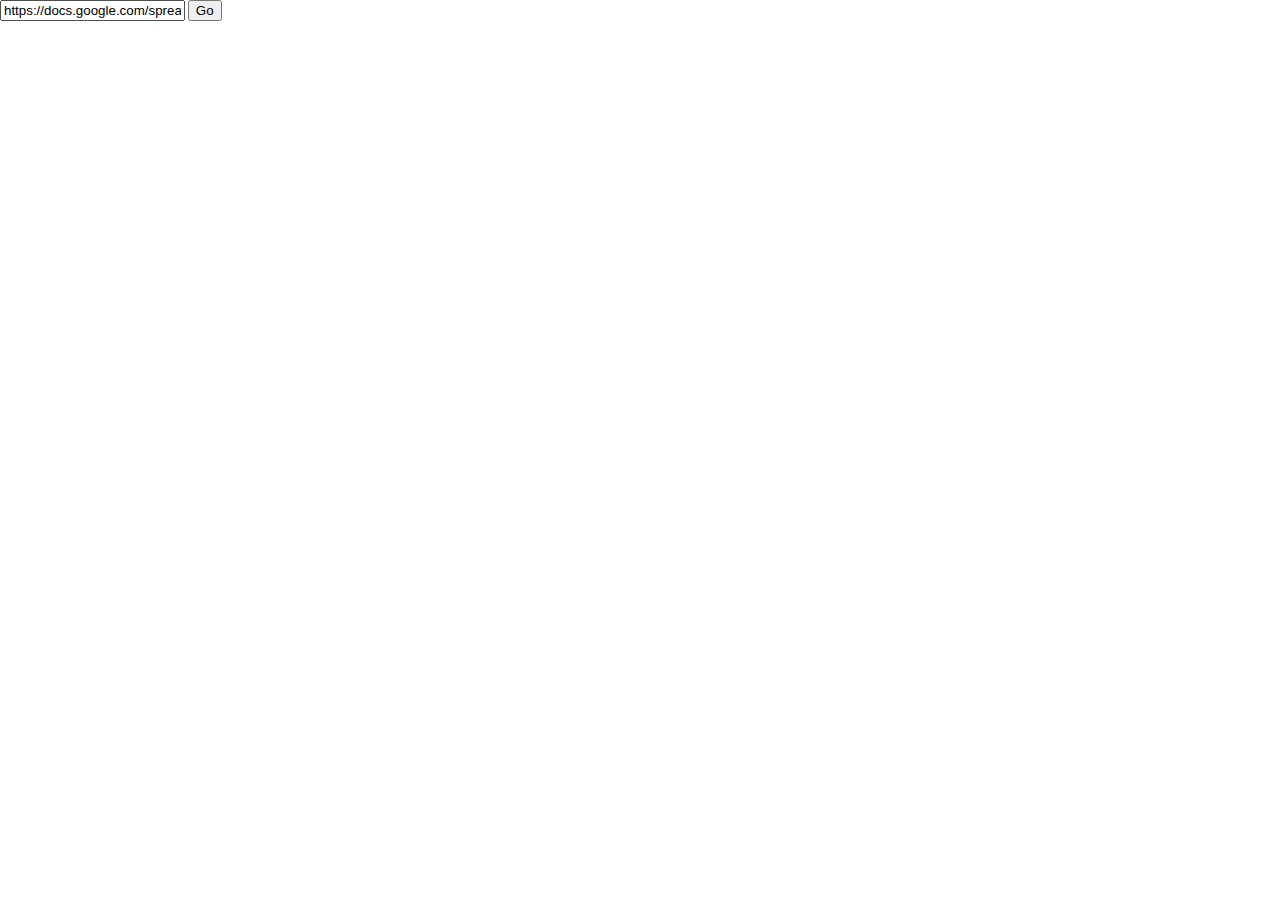
==== index.html @ 22815f98 "Add entry page where you enter spreadsheet url" ====
<!doctype HTML>
<html>
<head>
<link rel="stylesheet" type="text/css" href="style.css">
</head>
<body>
<input id="doclink" type="text" value="https://docs.google.com/spreadsheet/pub?key=0AkoRtgTW4zn8dFhhZ2JQenJGb1kwWFNCMHNyeUhZWEE&single=true&gid=0&output=csv"/>
<button onclick="go()">Go</button>
</body>
<script>
function go() {
    var input = document.getElementById("doclink")
    var url = input.value

    var regex = /key=([a-z0-9]+)/i
    var match = url.match(regex)
    if(match != null) {
        window.location.href = "view.html#" + match[1]
    } else {
        console.log("nay")
    }
}
</script>
</html>
---- style.css ----
body {
    font: 10px sans-serif;
    margin: 0;
}
#graph {
    width: 100%;
    height: 100%;
    position: absolute;
}

path.line {
    fill: none;

    stroke-width: 3.5px;
}

.x.axis line {
    stroke: #fff;
}

.x.axis .minor {
    stroke-opacity: .5;
}

.x.axis path {
    display: none;
}

.y.axis line, .y.axis path {
    fill: none;
    stroke: #000;
}
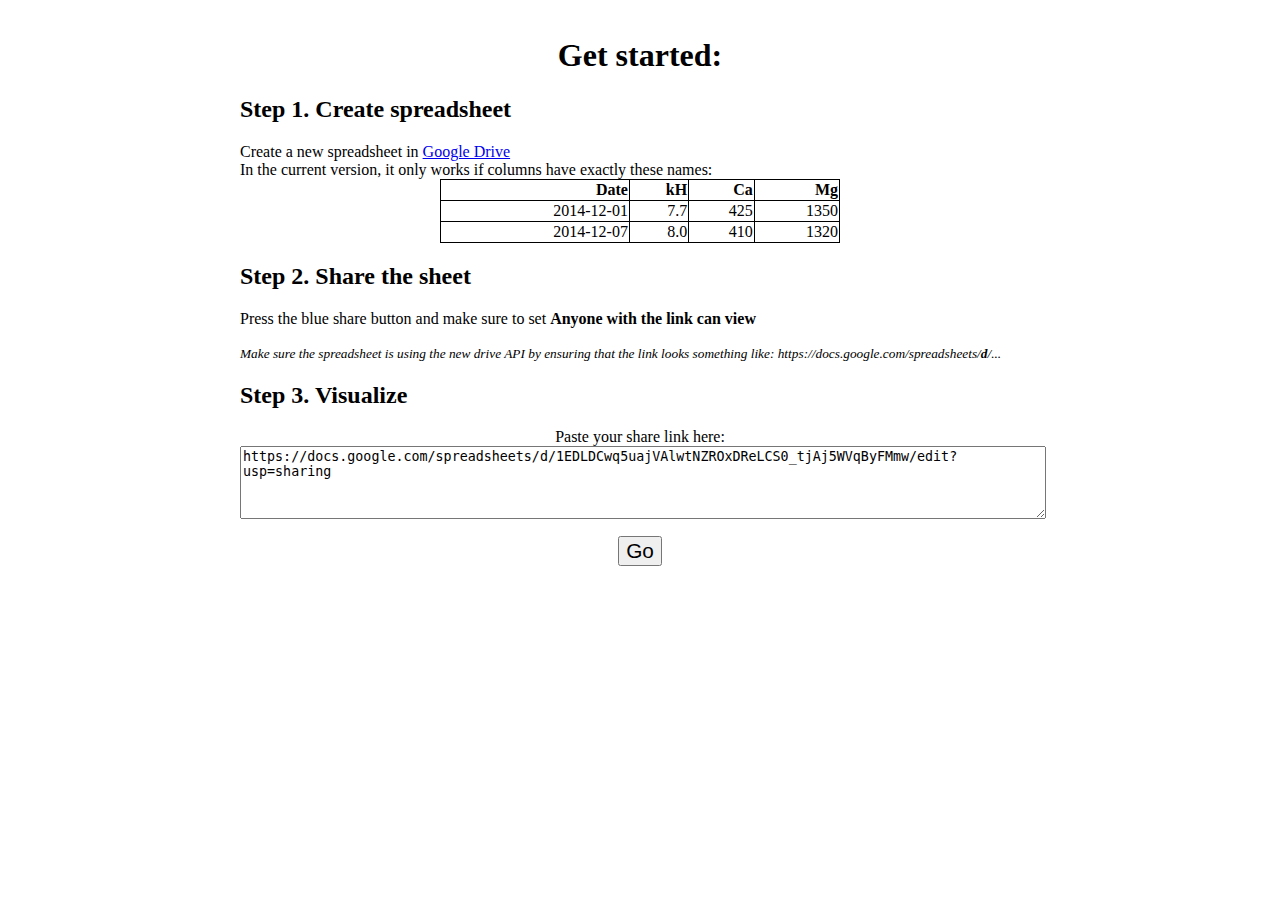
==== commit 2a94034b: "Update index page with instructions" ====
--- a/index.html
+++ b/index.html
@@ -1,23 +1,76 @@
 <!doctype HTML>
 <html>
 <head>
-<link rel="stylesheet" type="text/css" href="style.css">
+<style>
+h1 {
+    text-align: center;
+}
+body {
+    padding: 1em;
+    max-width: 800px;
+    margin: auto;
+}
+
+textarea {
+    width: 100%;
+    height: 5em;
+    margin-bottom: 1em;
+}
+button {
+    font-size: 1.3em;
+}
+#go {
+    text-align: center;
+}
+table {
+    border-collapse: collapse;
+    border: 1px solid black;
+    width: 100%;
+    max-width: 400px;
+    margin-left: auto;
+    margin-right: auto;
+}
+td, th {
+    border: 1px solid black;
+    text-align: right;
+}
+</style>
 </head>
 <body>
-<input id="doclink" type="text" value="https://docs.google.com/spreadsheet/pub?key=0AkoRtgTW4zn8dFhhZ2JQenJGb1kwWFNCMHNyeUhZWEE&single=true&gid=0&output=csv"/>
+<h1>Get started:</h1>
+<h2>Step 1. Create spreadsheet</h2>
+<div id="instructions">
+  Create a new spreadsheet in <a href="http://drive.google.com">Google Drive</a><br/>
+  In the current version, it only works if columns have exactly these names:
+  <table>
+    <tr><th>Date</th><th>kH</th><th>Ca</th><th>Mg</th></tr>
+    <tr><td>2014-12-01</td><td>7.7</td><td>425</td><td>1350</td></tr>
+    <tr><td>2014-12-07</td><td>8.0</td><td>410</td><td>1320</td></tr>
+  </table>
+
+</div>
+<h2>Step 2. Share the sheet</h2>
+Press the blue share button and make sure to set <b>Anyone with the link can view</b>
+<p><small><i>Make sure the spreadsheet is using the new drive API by ensuring that the link looks something like:
+https://docs.google.com/spreadsheets/<b>d</b>/...</i></small></p>
+<h2>Step 3. Visualize</h2>
+<div id="go">
+Paste your share link here:
+<textarea id="doclink" wrap="soft">https://docs.google.com/spreadsheets/d/1EDLDCwq5uajVAlwtNZROxDReLCS0_tjAj5WVqByFMmw/edit?usp=sharing</textarea>
 <button onclick="go()">Go</button>
+</div>
 </body>
 <script>
 function go() {
     var input = document.getElementById("doclink")
     var url = input.value
 
-    var regex = /key=([a-z0-9]+)/i
+    var regex = /https:\/\/docs.google.com\/spreadsheets\/d\/(\S+)\//i
     var match = url.match(regex)
     if(match != null) {
         window.location.href = "view.html#" + match[1]
     } else {
-        console.log("nay")
+        alert("Invalid google drive URL")
     }
 }
 </script>
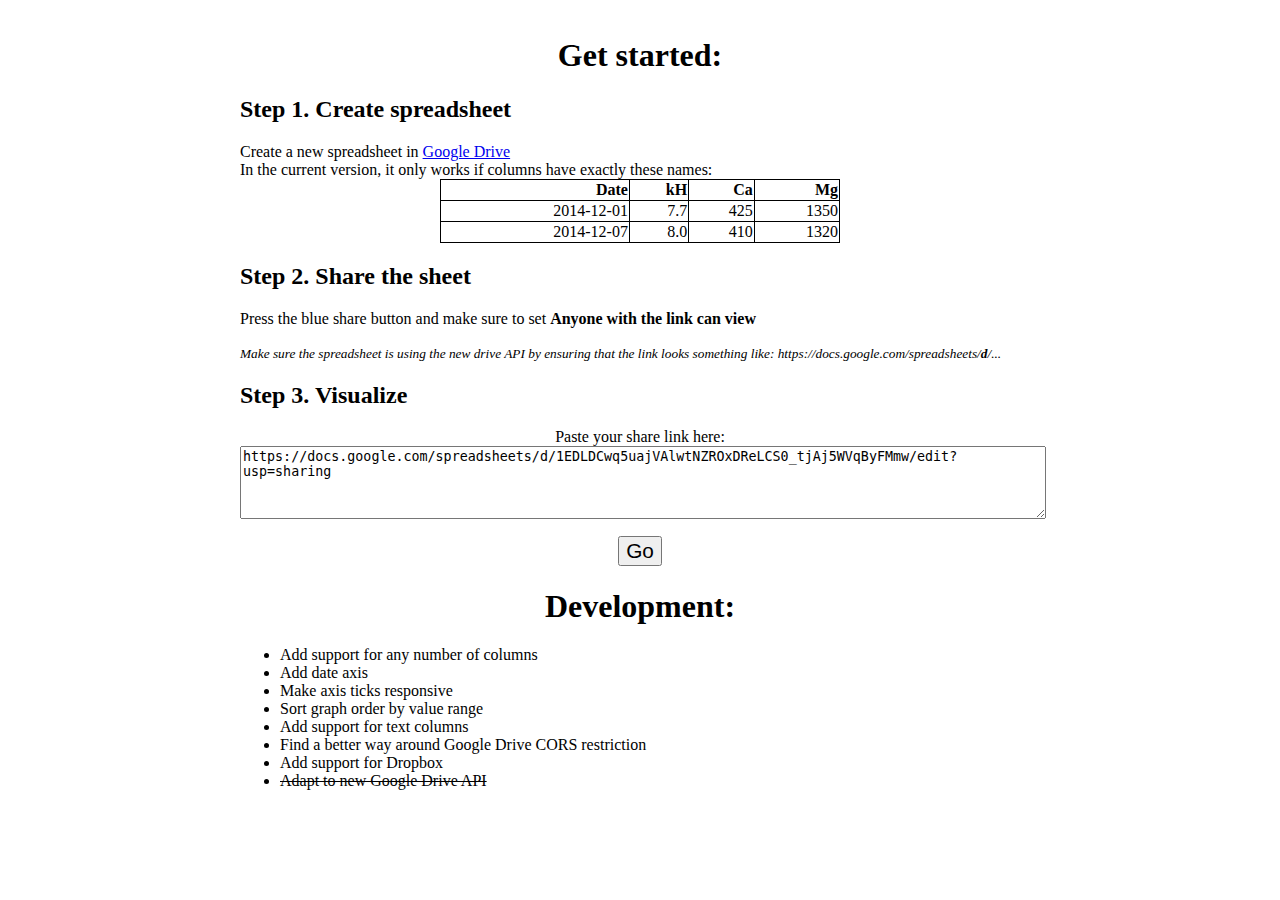
==== commit bd7a47d6: "Add development TODO to index" ====
--- a/index.html
+++ b/index.html
@@ -59,6 +59,17 @@
 <textarea id="doclink" wrap="soft">https://docs.google.com/spreadsheets/d/1EDLDCwq5uajVAlwtNZROxDReLCS0_tjAj5WVqByFMmw/edit?usp=sharing</textarea>
 <button onclick="go()">Go</button>
 </div>
+<h1>Development:</h1>
+<ul>
+  <li>Add support for any number of columns</li>
+  <li>Add date axis</li>
+  <li>Make axis ticks responsive</li>
+  <li>Sort graph order by value range</li>
+  <li>Add support for text columns</li>
+  <li>Find a better way around Google Drive CORS restriction</li>
+  <li>Add support for Dropbox</li>
+  <li><s>Adapt to new Google Drive API</s></li>
+</ul>
 </body>
 <script>
 function go() {
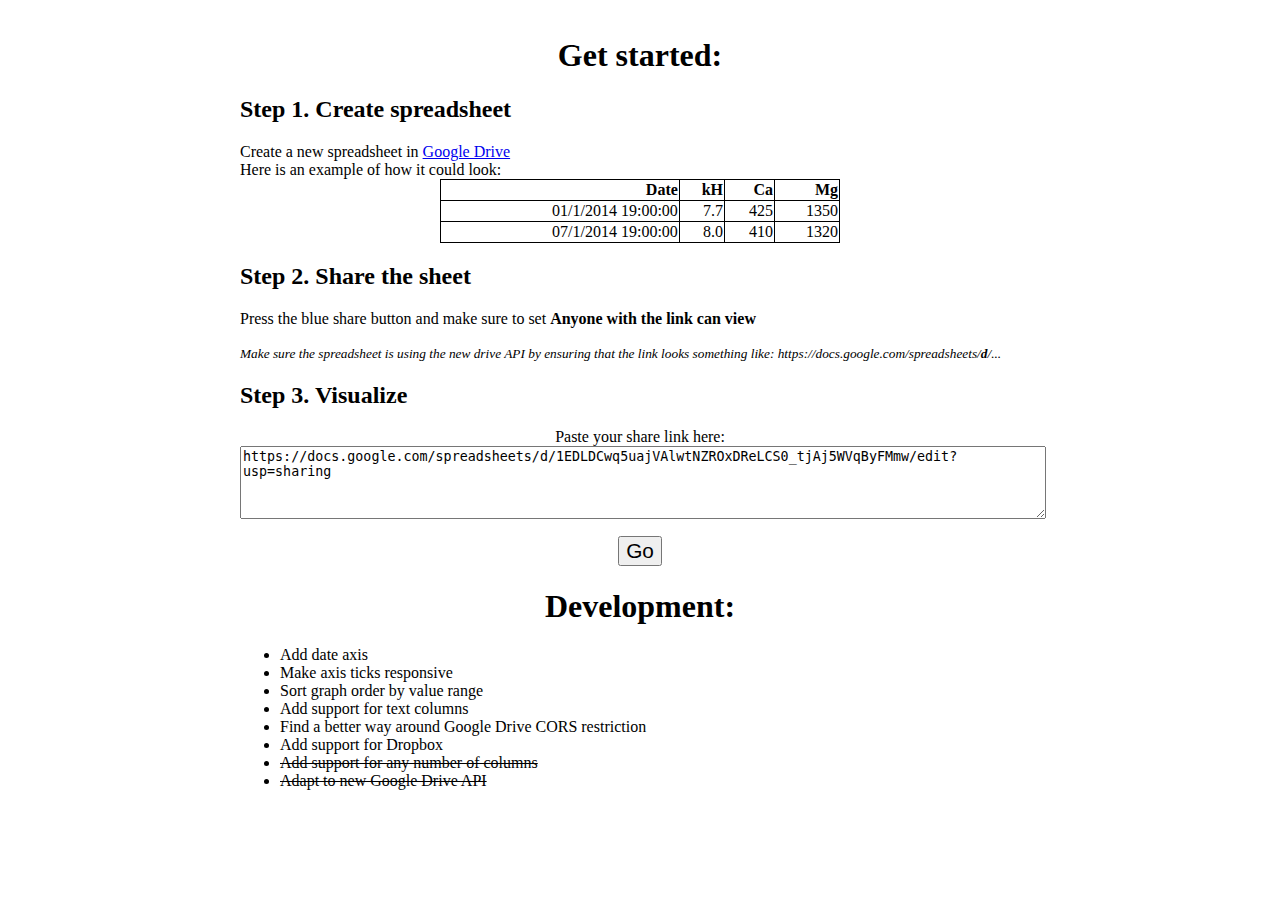
==== commit 22af19cb: "Add support for any number of columns" ====
--- a/index.html
+++ b/index.html
@@ -41,11 +41,11 @@
 <h2>Step 1. Create spreadsheet</h2>
 <div id="instructions">
   Create a new spreadsheet in <a href="http://drive.google.com">Google Drive</a><br/>
-  In the current version, it only works if columns have exactly these names:
+  Here is an example of how it could look:
   <table>
     <tr><th>Date</th><th>kH</th><th>Ca</th><th>Mg</th></tr>
-    <tr><td>2014-12-01</td><td>7.7</td><td>425</td><td>1350</td></tr>
-    <tr><td>2014-12-07</td><td>8.0</td><td>410</td><td>1320</td></tr>
+    <tr><td>01/1/2014 19:00:00</td><td>7.7</td><td>425</td><td>1350</td></tr>
+    <tr><td>07/1/2014 19:00:00</td><td>8.0</td><td>410</td><td>1320</td></tr>
   </table>
 
 </div>
@@ -61,13 +61,13 @@
 </div>
 <h1>Development:</h1>
 <ul>
-  <li>Add support for any number of columns</li>
   <li>Add date axis</li>
   <li>Make axis ticks responsive</li>
   <li>Sort graph order by value range</li>
   <li>Add support for text columns</li>
   <li>Find a better way around Google Drive CORS restriction</li>
   <li>Add support for Dropbox</li>
+  <li><s>Add support for any number of columns</s></li>
   <li><s>Adapt to new Google Drive API</s></li>
 </ul>
 </body>
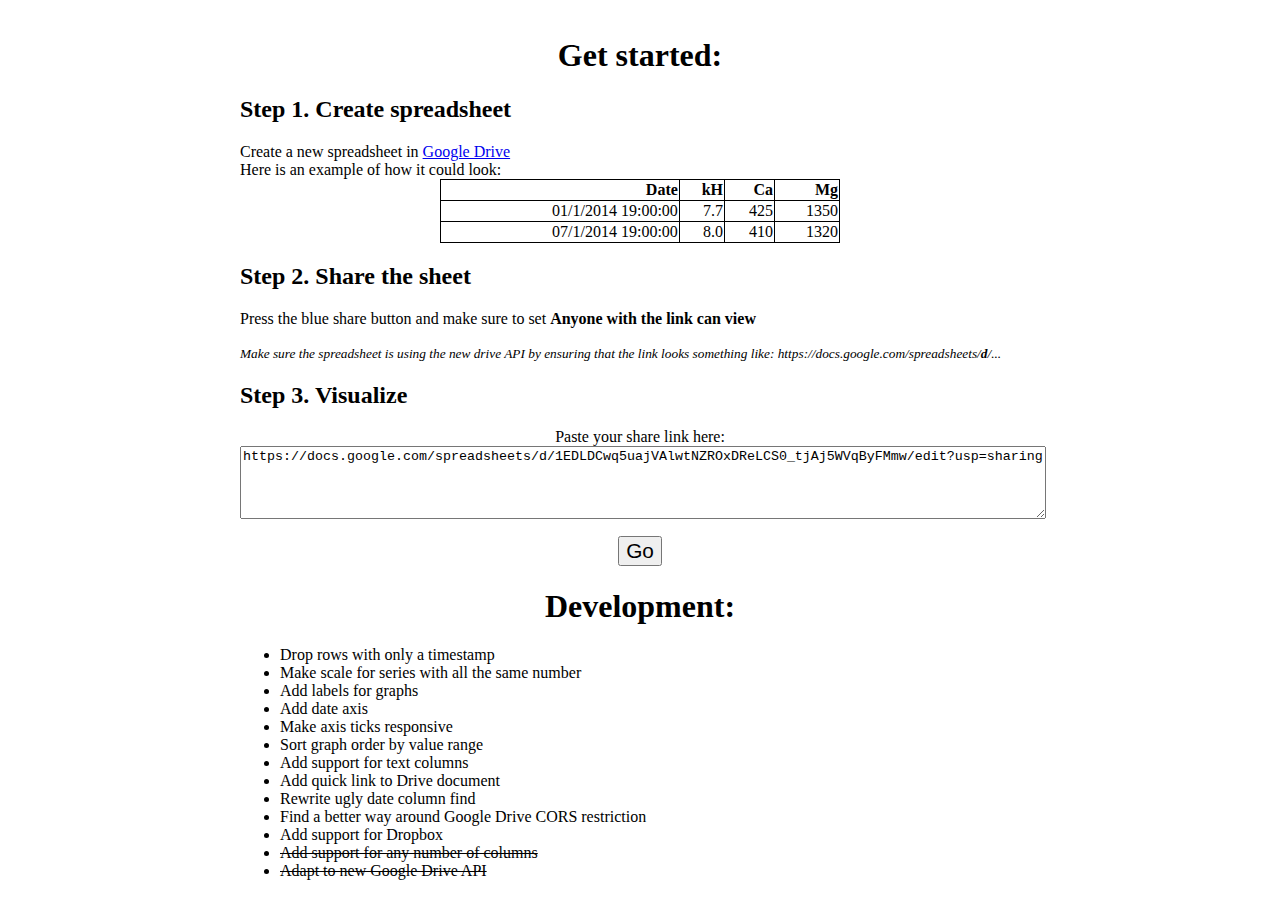
==== commit 3192f352: "Add more todos" ====
--- a/index.html
+++ b/index.html
@@ -61,10 +61,15 @@
 </div>
 <h1>Development:</h1>
 <ul>
+  <li>Drop rows with only a timestamp</li>
+  <li>Make scale for series with all the same number</li>
+  <li>Add labels for graphs</li>
   <li>Add date axis</li>
   <li>Make axis ticks responsive</li>
   <li>Sort graph order by value range</li>
   <li>Add support for text columns</li>
+  <li>Add quick link to Drive document</li>
+  <li>Rewrite ugly date column find</li>
   <li>Find a better way around Google Drive CORS restriction</li>
   <li>Add support for Dropbox</li>
   <li><s>Add support for any number of columns</s></li>
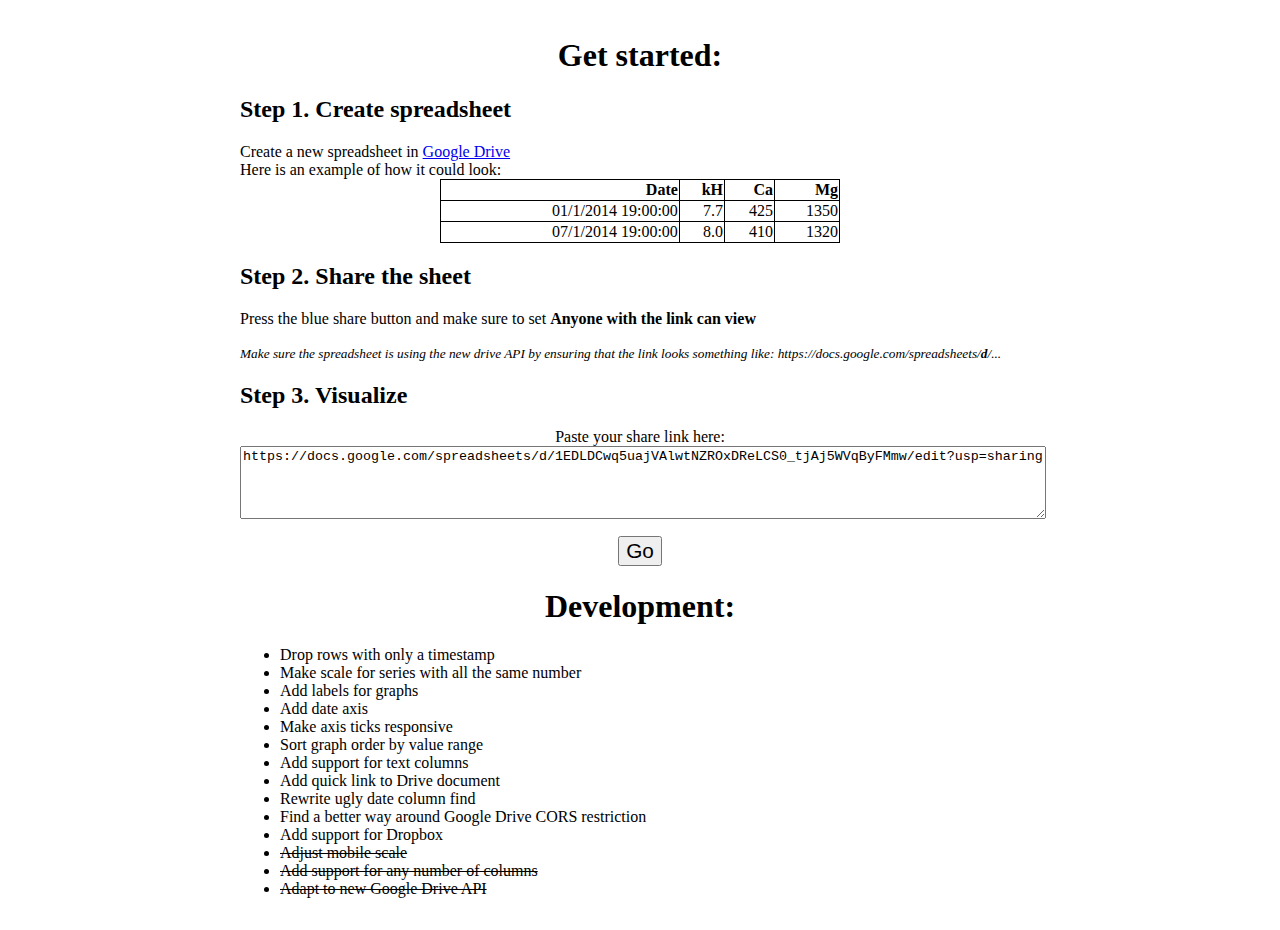
==== commit c1fc8741: "Adjust mobile scale" ====
--- a/index.html
+++ b/index.html
@@ -1,6 +1,7 @@
 <!doctype HTML>
 <html>
 <head>
+<meta name="viewport" content="width=device-width, initial-scale=1">
 <style>
 h1 {
     text-align: center;
@@ -72,6 +73,7 @@
   <li>Rewrite ugly date column find</li>
   <li>Find a better way around Google Drive CORS restriction</li>
   <li>Add support for Dropbox</li>
+  <li><s>Adjust mobile scale</s></li>
   <li><s>Add support for any number of columns</s></li>
   <li><s>Adapt to new Google Drive API</s></li>
 </ul>
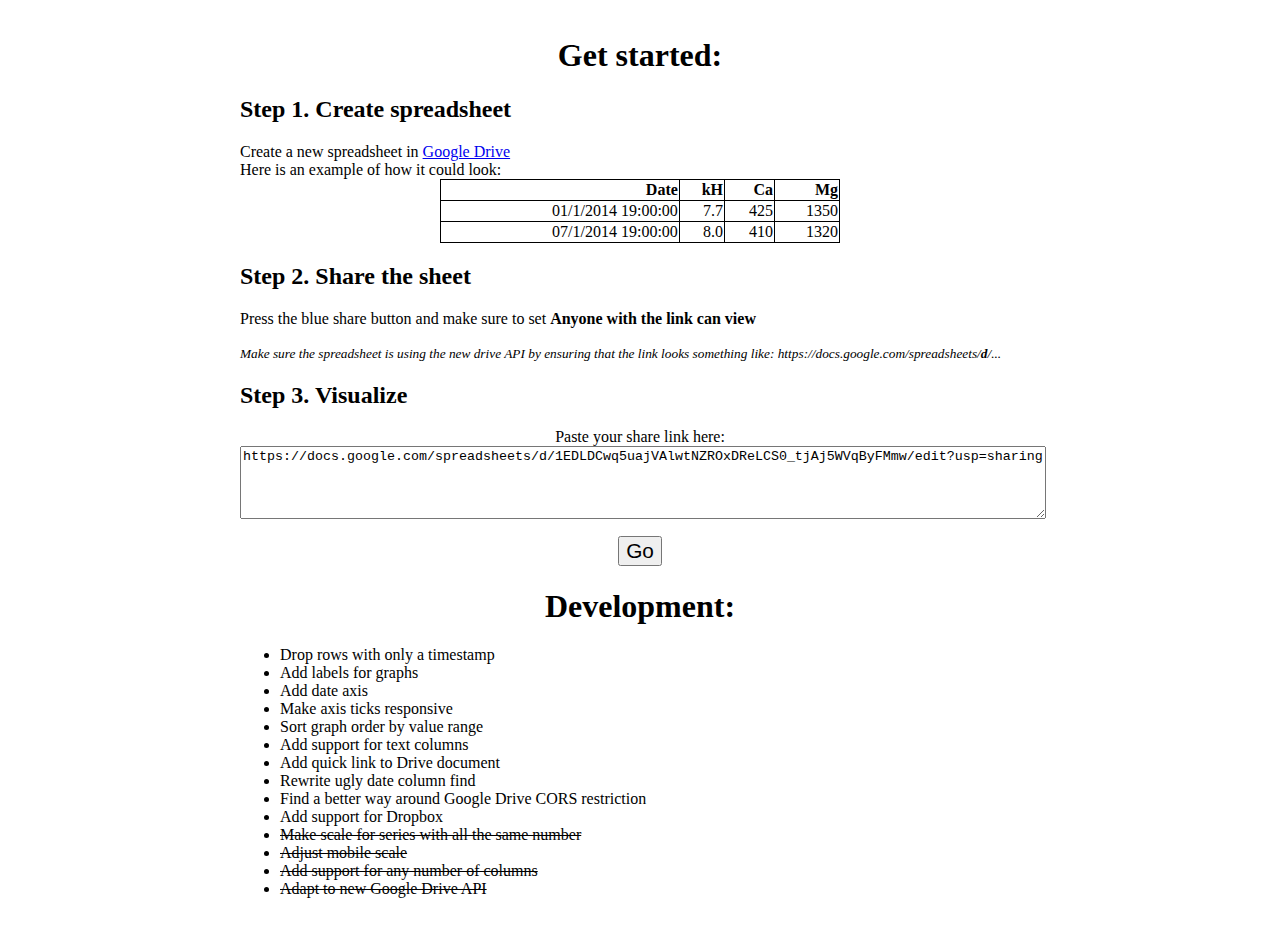
==== commit b5f6d3be: "Make scale for series with all the same number" ====
--- a/index.html
+++ b/index.html
@@ -63,7 +63,6 @@
 <h1>Development:</h1>
 <ul>
   <li>Drop rows with only a timestamp</li>
-  <li>Make scale for series with all the same number</li>
   <li>Add labels for graphs</li>
   <li>Add date axis</li>
   <li>Make axis ticks responsive</li>
@@ -73,6 +72,7 @@
   <li>Rewrite ugly date column find</li>
   <li>Find a better way around Google Drive CORS restriction</li>
   <li>Add support for Dropbox</li>
+  <li><s>Make scale for series with all the same number</s></li>
   <li><s>Adjust mobile scale</s></li>
   <li><s>Add support for any number of columns</s></li>
   <li><s>Adapt to new Google Drive API</s></li>
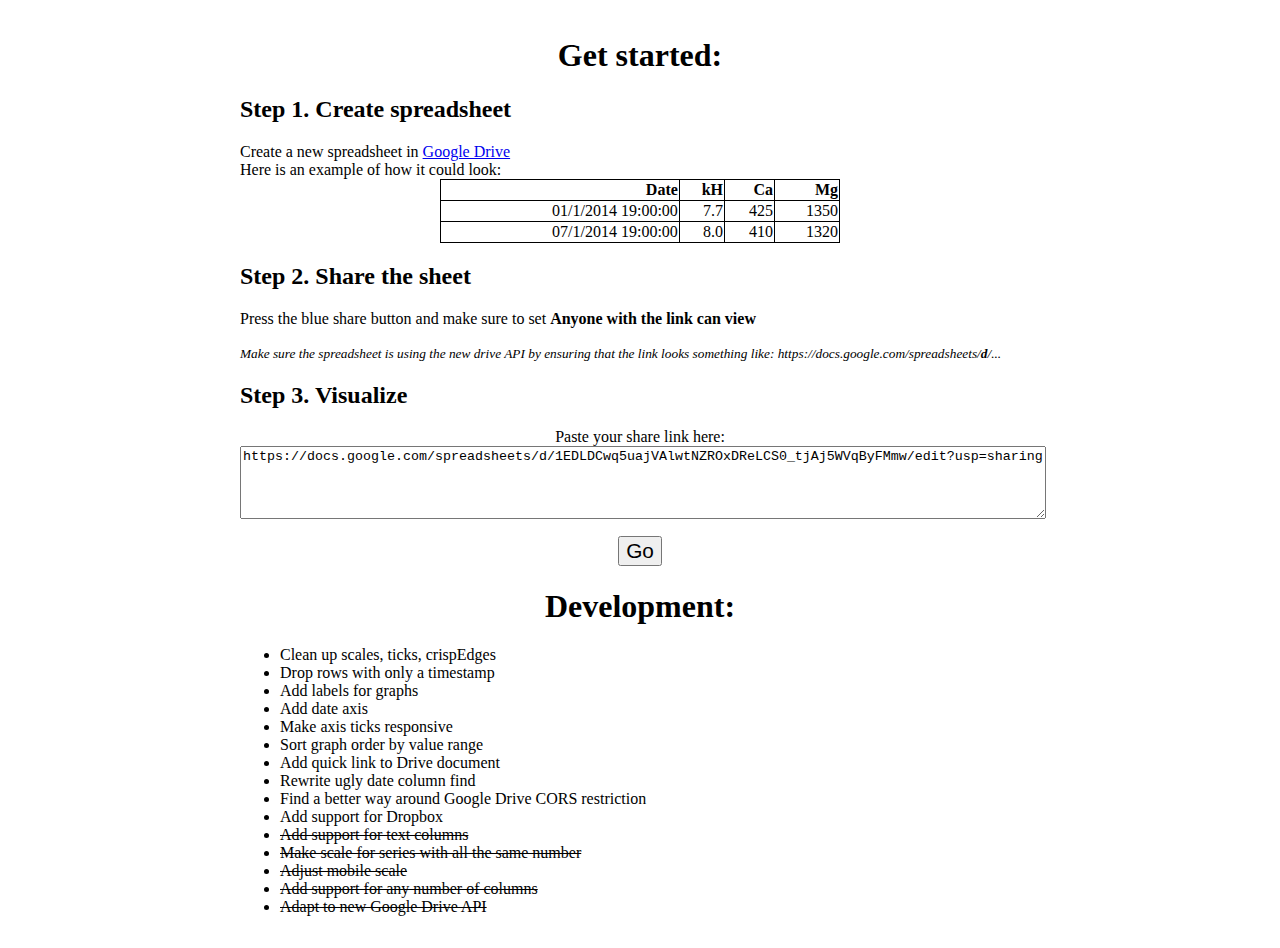
==== commit d87a377a: "Add support for text columns" ====
--- a/index.html
+++ b/index.html
@@ -62,16 +62,17 @@
 </div>
 <h1>Development:</h1>
 <ul>
+  <li>Clean up scales, ticks, crispEdges</li>
   <li>Drop rows with only a timestamp</li>
   <li>Add labels for graphs</li>
   <li>Add date axis</li>
   <li>Make axis ticks responsive</li>
   <li>Sort graph order by value range</li>
-  <li>Add support for text columns</li>
   <li>Add quick link to Drive document</li>
   <li>Rewrite ugly date column find</li>
   <li>Find a better way around Google Drive CORS restriction</li>
   <li>Add support for Dropbox</li>
+  <li><s>Add support for text columns</s></li>
   <li><s>Make scale for series with all the same number</s></li>
   <li><s>Adjust mobile scale</s></li>
   <li><s>Add support for any number of columns</s></li>
